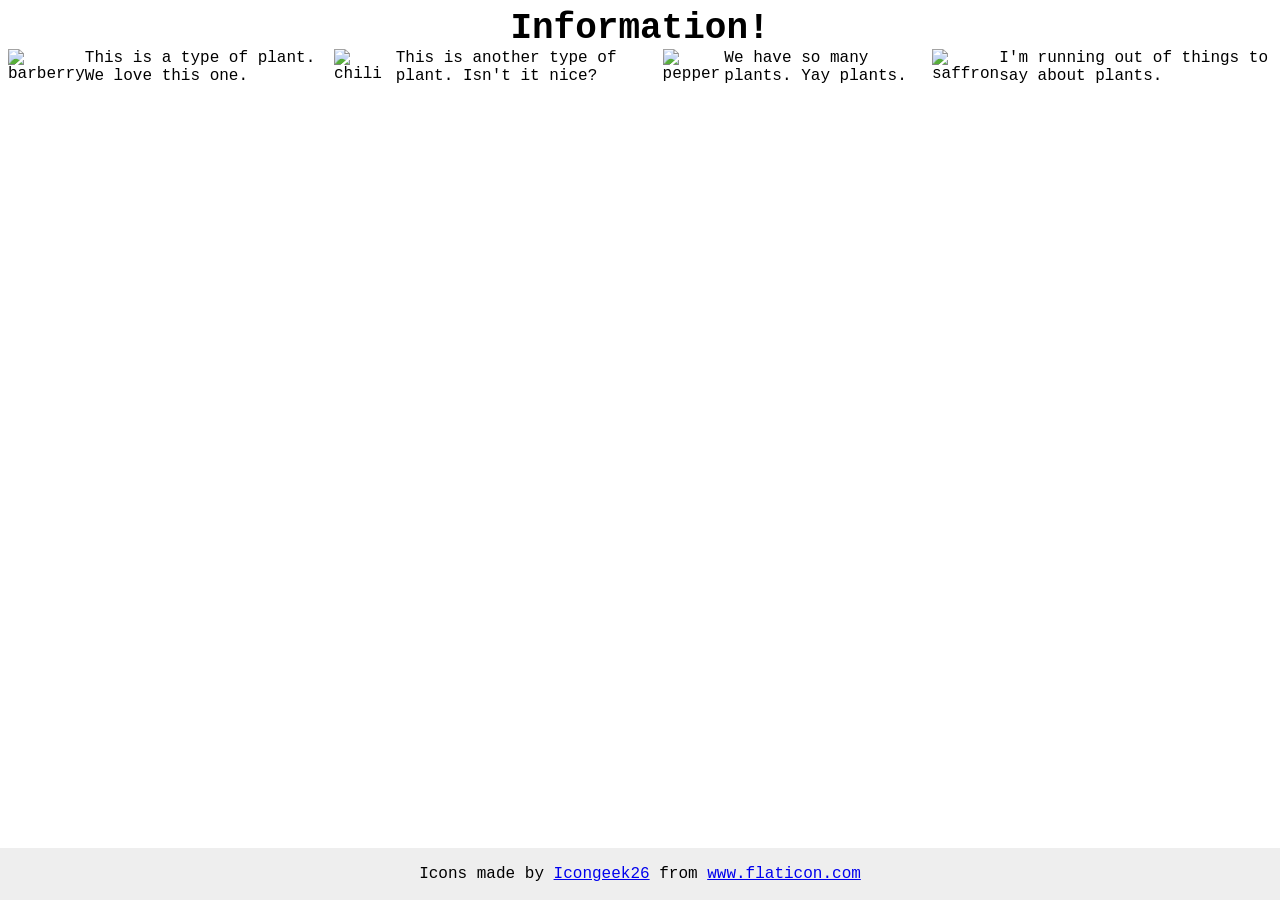
==== foundations/flex/04-flex-information/index.html @ 64bdef64 "created container class = plants in index and in stylesheet display flex to .class to line up plants" ====
<!DOCTYPE html>
<html lang="en">
  <head>
    <meta charset="UTF-8">
    <meta http-equiv="X-UA-Compatible" content="IE=edge">
    <meta name="viewport" content="width=device-width, initial-scale=1.0">
    <title>Information</title>
    <link rel="stylesheet" href="style.css">
  </head>
  <body>
    <div class="title">Information!</div>
    <div class="plants">
      <img src="./images/barberry.png" alt="barberry">
      <div class="text">This is a type of plant. We love this one.</div>

      <img src="./images/chilli.png" alt="chili">
      <div class="text">This is another type of plant. Isn't it nice?</div>

      <img src="./images/pepper.png" alt="pepper">
      <div class="text">We have so many plants. Yay plants.</div>

      <img src="./images/saffron.png" alt="saffron">
      <div class="text">I'm running out of things to say about plants.</div>
    </div>
    <!-- disregard this section, it's here to give attribution to the creator of these icons -->
    <div class="footer">
      <div>Icons made by <a href="https://www.flaticon.com/authors/icongeek26" title="Icongeek26">Icongeek26</a> from <a href="https://www.flaticon.com/" title="Flaticon">www.flaticon.com</a></div>
    </div>
  </body>
</html>
---- foundations/flex/04-flex-information/style.css ----
body {
  font-family: 'Courier New', Courier, monospace;
}

img {
  width: 100px;
  height: 100px;
}

.title {
  font-size: 36px;
  font-weight: 900;
  display: flex;
  justify-content: center;
}

.plants {
  display: flex;
}

/* do not edit this footer */
.footer {
  position: fixed;
  bottom: 0;
  left: 0;
  right: 0;
  height: 52px;
  display: flex;
  align-items: center;
  justify-content: center;
  background: #eee;
}
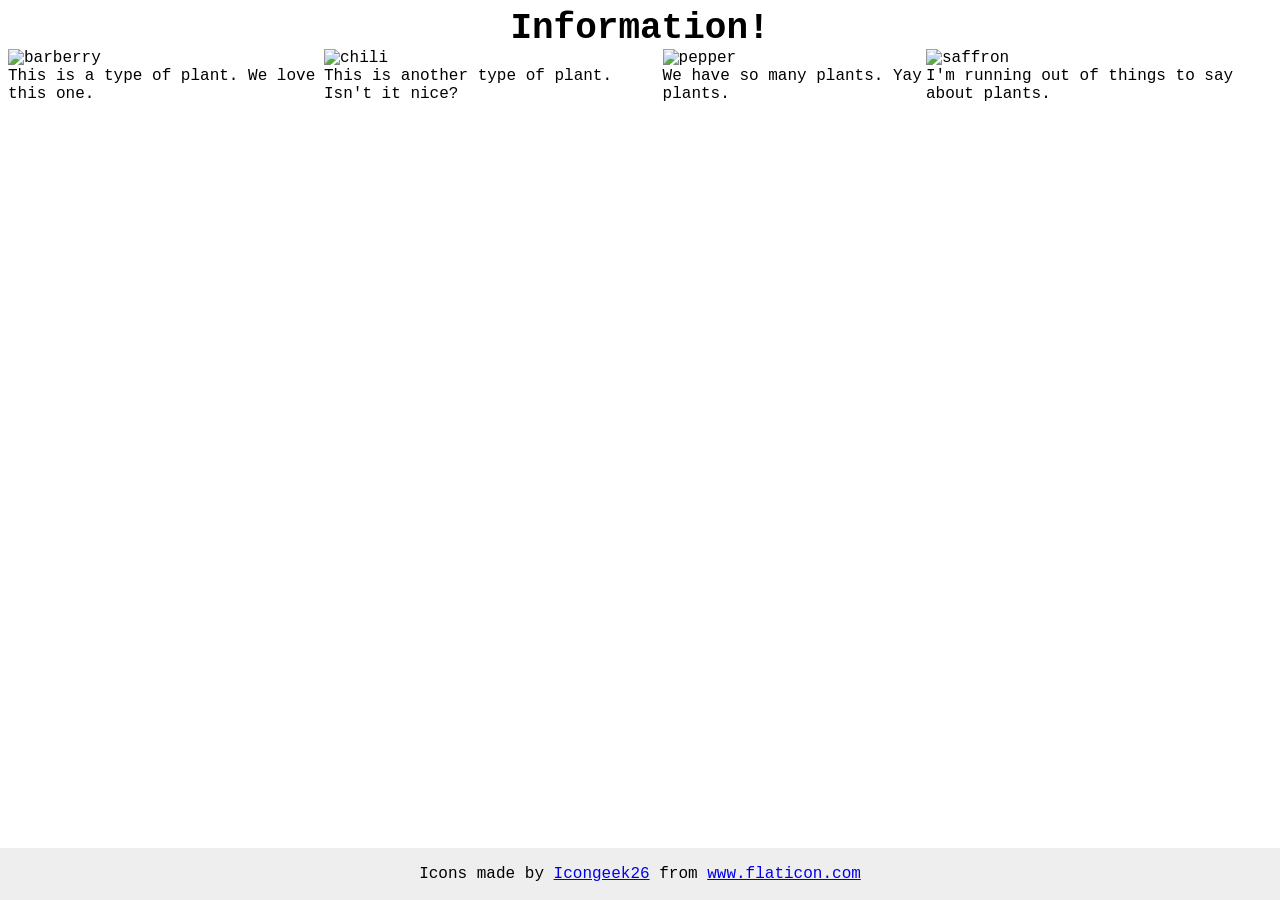
==== commit ef627e22: "made .love container for each img and text to make them vertical/block and to try to center/align" ====
--- a/foundations/flex/04-flex-information/index.html
+++ b/foundations/flex/04-flex-information/index.html
@@ -10,17 +10,25 @@
   <body>
     <div class="title">Information!</div>
     <div class="plants">
-      <img src="./images/barberry.png" alt="barberry">
-      <div class="text">This is a type of plant. We love this one.</div>
+      <div id="love">
+        <img src="./images/barberry.png" alt="barberry">
+        <div class="text">This is a type of plant. We love this one.</div>
+      </div>
 
-      <img src="./images/chilli.png" alt="chili">
-      <div class="text">This is another type of plant. Isn't it nice?</div>
+      <div id="love">
+        <img src="./images/chilli.png" alt="chili">
+        <div class="text">This is another type of plant. Isn't it nice?</div>
+      </div>
 
-      <img src="./images/pepper.png" alt="pepper">
-      <div class="text">We have so many plants. Yay plants.</div>
+      <div id="love">
+        <img src="./images/pepper.png" alt="pepper">
+        <div class="text">We have so many plants. Yay plants.</div>
+      </div>
 
-      <img src="./images/saffron.png" alt="saffron">
-      <div class="text">I'm running out of things to say about plants.</div>
+      <div id="love">
+        <img src="./images/saffron.png" alt="saffron">
+        <div class="text">I'm running out of things to say about plants.</div>
+      </div>  
     </div>
     <!-- disregard this section, it's here to give attribution to the creator of these icons -->
     <div class="footer">
--- a/foundations/flex/04-flex-information/style.css
+++ b/foundations/flex/04-flex-information/style.css
@@ -4,7 +4,7 @@
 
 img {
   width: 100px;
-  height: 100px;
+  height: 100px;  
 }
 
 .title {
@@ -16,7 +16,11 @@
 
 .plants {
   display: flex;
+  justify-content: center;
+  
 }
+
+
 
 /* do not edit this footer */
 .footer {
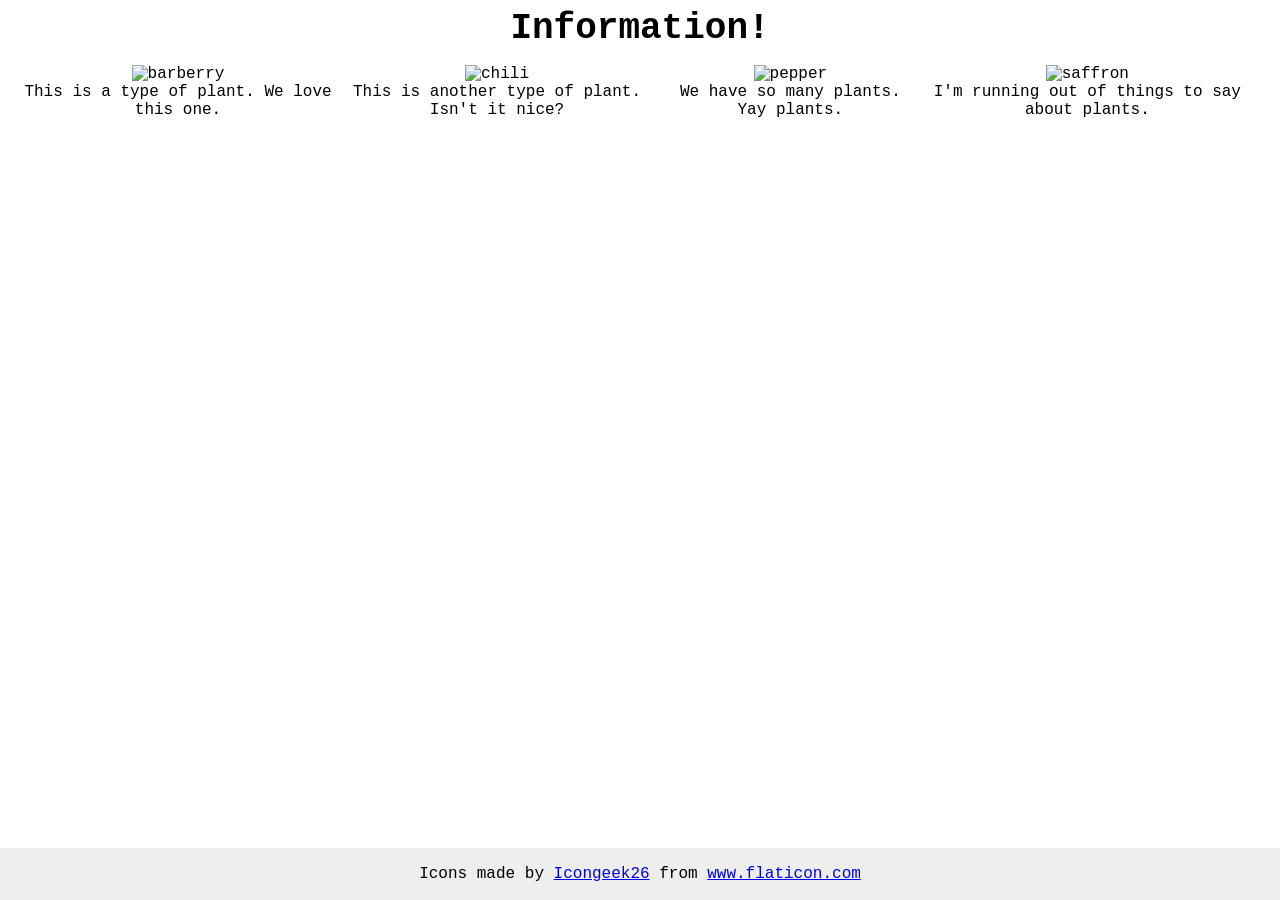
==== commit f4cfa8bf: "text-align:center to the body to get all the text to be center. no need wfor flex wrap or margin/wid" ====
--- a/foundations/flex/04-flex-information/index.html
+++ b/foundations/flex/04-flex-information/index.html
@@ -10,22 +10,22 @@
   <body>
     <div class="title">Information!</div>
     <div class="plants">
-      <div id="love">
+      <div class="love">
         <img src="./images/barberry.png" alt="barberry">
         <div class="text">This is a type of plant. We love this one.</div>
       </div>
 
-      <div id="love">
+      <div class="love">
         <img src="./images/chilli.png" alt="chili">
         <div class="text">This is another type of plant. Isn't it nice?</div>
       </div>
 
-      <div id="love">
+      <div class="love">
         <img src="./images/pepper.png" alt="pepper">
         <div class="text">We have so many plants. Yay plants.</div>
       </div>
 
-      <div id="love">
+      <div class="love">
         <img src="./images/saffron.png" alt="saffron">
         <div class="text">I'm running out of things to say about plants.</div>
       </div>  
--- a/foundations/flex/04-flex-information/style.css
+++ b/foundations/flex/04-flex-information/style.css
@@ -1,10 +1,12 @@
 body {
   font-family: 'Courier New', Courier, monospace;
+  text-align: center;
 }
 
 img {
   width: 100px;
-  height: 100px;  
+  height: 100px;
+ 
 }
 
 .title {
@@ -16,11 +18,24 @@
 
 .plants {
   display: flex;
-  justify-content: center;
+  justify-content: space-evenly;
+  padding: 16px;
   
 }
 
+.love {
+  display: block;
+  justify-content: center ;
+}
 
+.text {
+  display: flex;
+  align-self: center;
+  flex-wrap: wrap;
+  margin: 0%;
+  padding: 0%;
+  
+}
 
 /* do not edit this footer */
 .footer {
